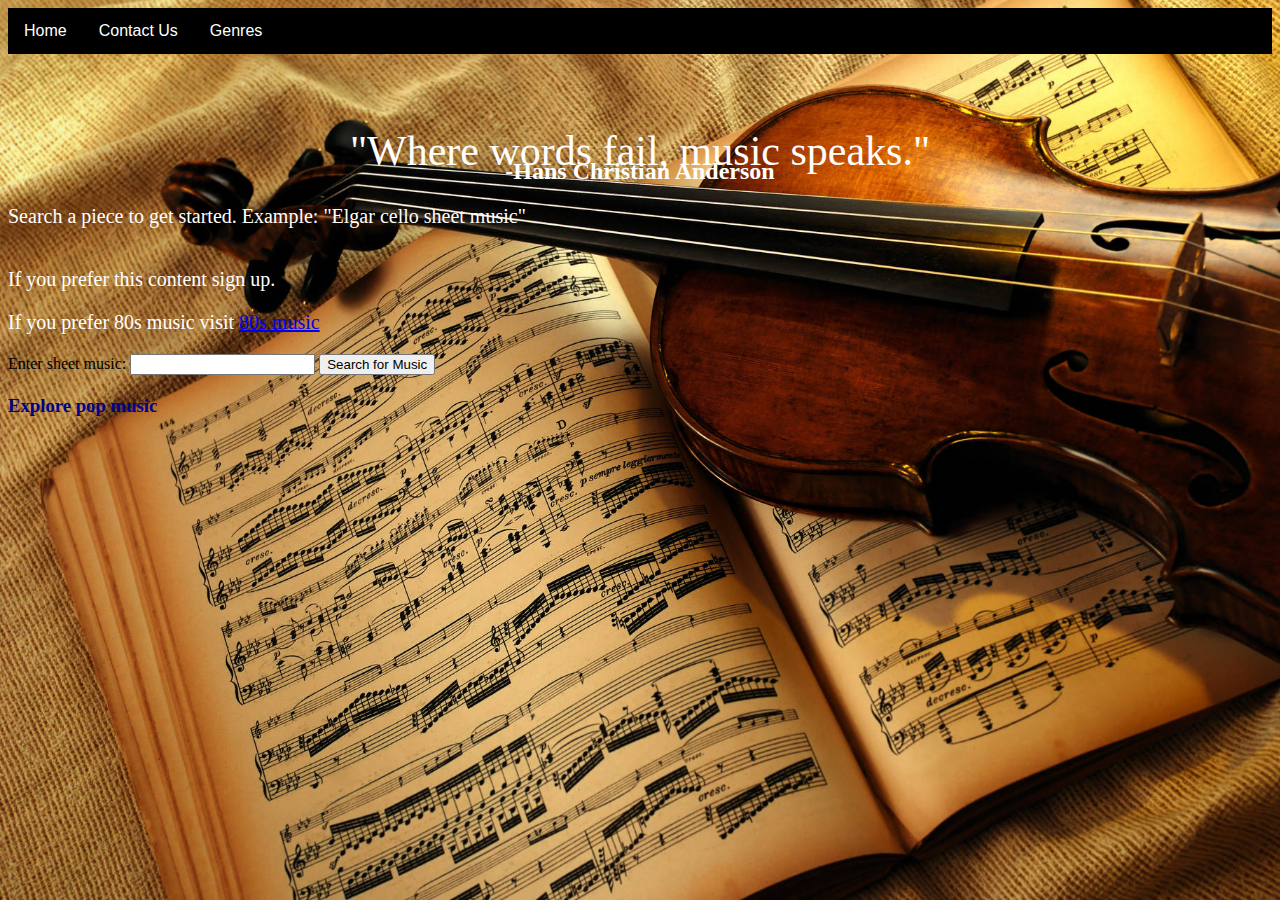
==== code.html @ f04a094c "Update code.html" ====
<html lang="en">
    <head>
<div class="navbar">
  <a href="https://maureenc20.github.io/Carpenter-Proposal-Final-Project/#" class="w3-bar-item w3-button">Home</a>
  <a href="./contactus.html" class="w3-bar-item w3-button">Contact Us</a>
  <div class="dropdown">
  <button class="dropbtn" onclick="myFunction()">Genres
    <i class="fa fa-caret-down"></i>
  </button>
  <div class="dropdown-content" class="w3-bar-item w3-button" id="myDropdown">
    <a href="./code.html">Classical</a>
    <a href="https://www.youtube.com/watch?v=izGwDsrQ1eQ" class="w3-bar-item w3-button" class="w3-bar-item w3-button">Disney</a>
    <a href="https://www.youtube.com/watch?v=KwYGI8OjXvo" class="w3-bar-item w3-button">Rock and Roll</a>
    <a href="https://www.youtube.com/watch?v=ye5BuYf8q4o" class="w3-bar-item w3-button">Country</a>
   <a href="https://www.youtube.com/watch?v=dQw4w9WgXcQ>80s" class="w3-bar-item w3-button">Rap</a>
  </div>
  </div> 
</div>
<script>
function myFunction() {
  document.getElementById("myDropdown").classList.toggle("show");
}
window.onclick = function(e) {
  if (!e.target.matches('.dropbtn')) {
  var myDropdown = document.getElementById("myDropdown");
    if (myDropdown.classList.contains('show')) {
      myDropdown.classList.remove('show');
    }
  }
}
</script>
        <link rel="stylesheet" type="text/css" href="css/styler.css">
    </head>
    <body style="background-image: url('violin.jpeg');background-size: cover;
  position: relative;>
              <div class="title">          
              <h1 class="white">"Where words fail, music speaks."</h1>
                 </div>
        <h2 class="title white"> -Hans Christian Anderson</h2>
        <p> Search a piece to get started. Example: "Elgar cello sheet music"</p>
              <embed src="Bach (2).mp3" loop="true" autostart="true" width="2"
         height="0">
        <div class="white box">          
                              <p> If you prefer this content sign up. </p>
                              </div>
        <p> If you prefer 80s music visit <a href=https://www.youtube.com/watch?v=dQw4w9WgXcQ>80s music</a> </p>
        <p> 
                   <form action="https://www.google.com/search" method="get">
                    <label for="search-input"> Enter sheet music:</label>
                    <input type="text" id="search-input" name="q">
                    <button type="submit">Search for Music</button>       
                                         </form> </p>
        <h3 class="orange"> Explore pop music</h3>
    </body>
</html>
---- css/styler.css ----
.title
{
    text-align: center;
}
.orange
{
    color: #00008B;
}
.green
{
    color:green;
}
.white
{
    color: #ffffff;
}
.right
{
    text-align: right;
}
.blue
{
    color:blue;
}
.background
{
    background: #CBC3E3;
}
.backgroundimage
{
    background-image: url("Musical Notes.jepg");
}
.lightpurple
{
    color: #CBC3E3;
}
.navbar {
  overflow: hidden;
  background-color: black;
  font-family: Arial, Helvetica, sans-serif;
}
.navbar a {
  float: left;
  font-size: 16px;
  color: white;
  text-align: center;
  padding: 14px 16px;
  text-decoration: none;
}
.dropdown {
  float: left;
  overflow: hidden;
}
.dropdown .dropbtn {
  cursor: pointer;
  font-size: 16px;  
  border: none;
  outline: none;
  color: white;
  padding: 14px 16px;
  background-color: inherit;
  font-family: inherit;
  margin: 0;
}
.navbar a:hover, .dropdown:hover .dropbtn, .dropbtn:focus {
  background-color: blue;
}
.dropdown-content {
  display: none;
  position: absolute;
  background-color: white;
  min-width: 160px;
  box-shadow: 0px 8px 16px 0px rgba(0,0,0,0.2);
  z-index: 1;
}
.dropdown-content a {
  float: none;
  color: black;
  padding: 12px 16px;
  text-decoration: none;
  display: block;
  text-align: left;
}
.dropdown-content a:hover {
  background-color: blue;
}
.show {
  display: block;
}
h1 {
    font-weight: 300;
    font-size: 42px;
    text-align: center;
    font-family: Snell Roundhand;
    position: relative;
    top:45px;
}
h0 {
    font-weight: 400;
    font-size: 100px;
    text-align: center;
    font-family: Snell Roundhand;
    position: relative;
    top: 30px;
    left: 50px;
}
p{
    font-weight: 50;
    font-size: 20px;
    texxt-align:center;
    color: white;
}
.whitebox
{
background-color:white;
color: black;
position: absolute;
width: 50px;
height: 50px;
padding: 20px;
}
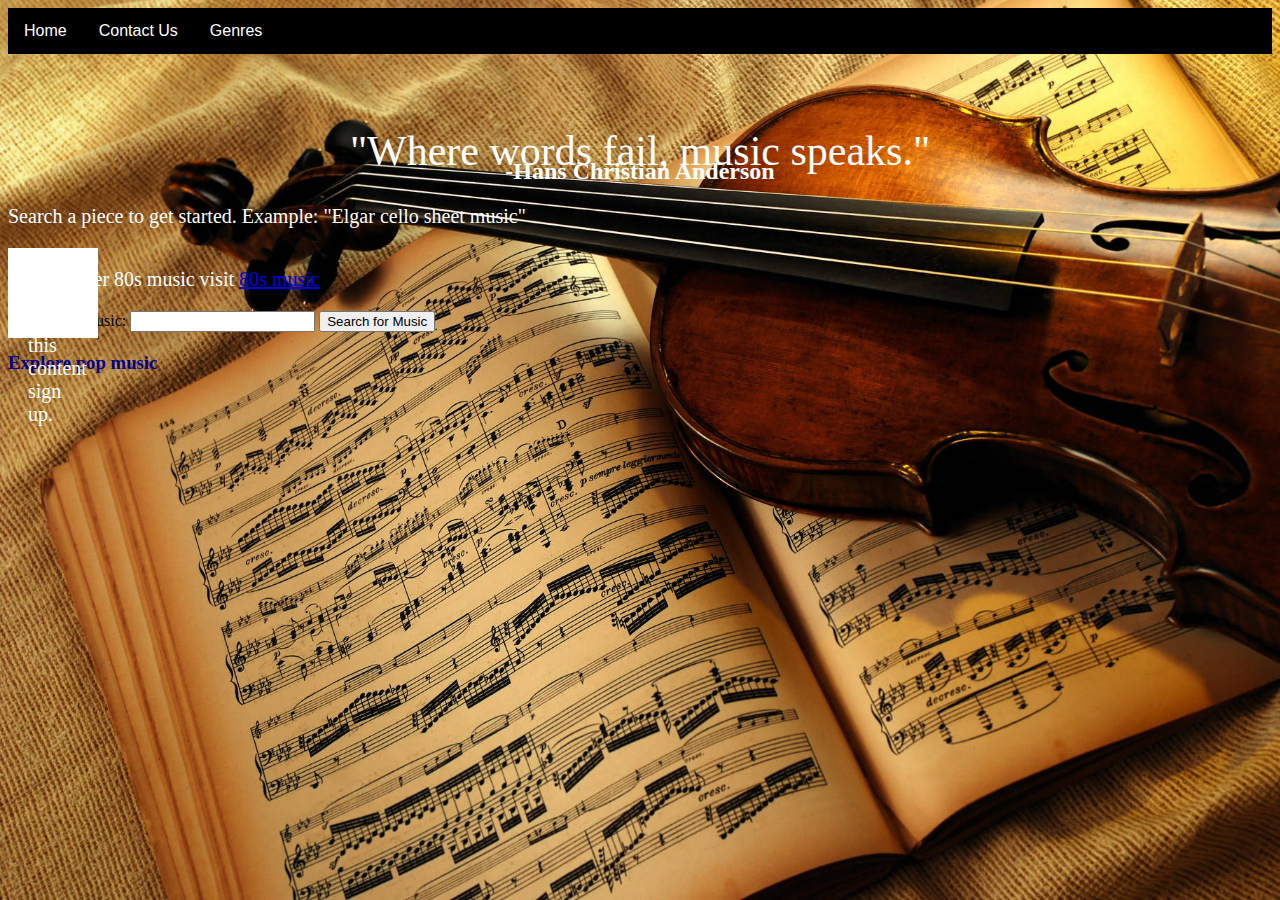
==== commit a55587e2: "Update code.html" ====
--- a/code.html
+++ b/code.html
@@ -40,7 +40,7 @@
         <p> Search a piece to get started. Example: "Elgar cello sheet music"</p>
               <embed src="Bach (2).mp3" loop="true" autostart="true" width="2"
          height="0">
-        <div class="white box">          
+        <div class="whitebox">          
                               <p> If you prefer this content sign up. </p>
                               </div>
         <p> If you prefer 80s music visit <a href=https://www.youtube.com/watch?v=dQw4w9WgXcQ>80s music</a> </p>
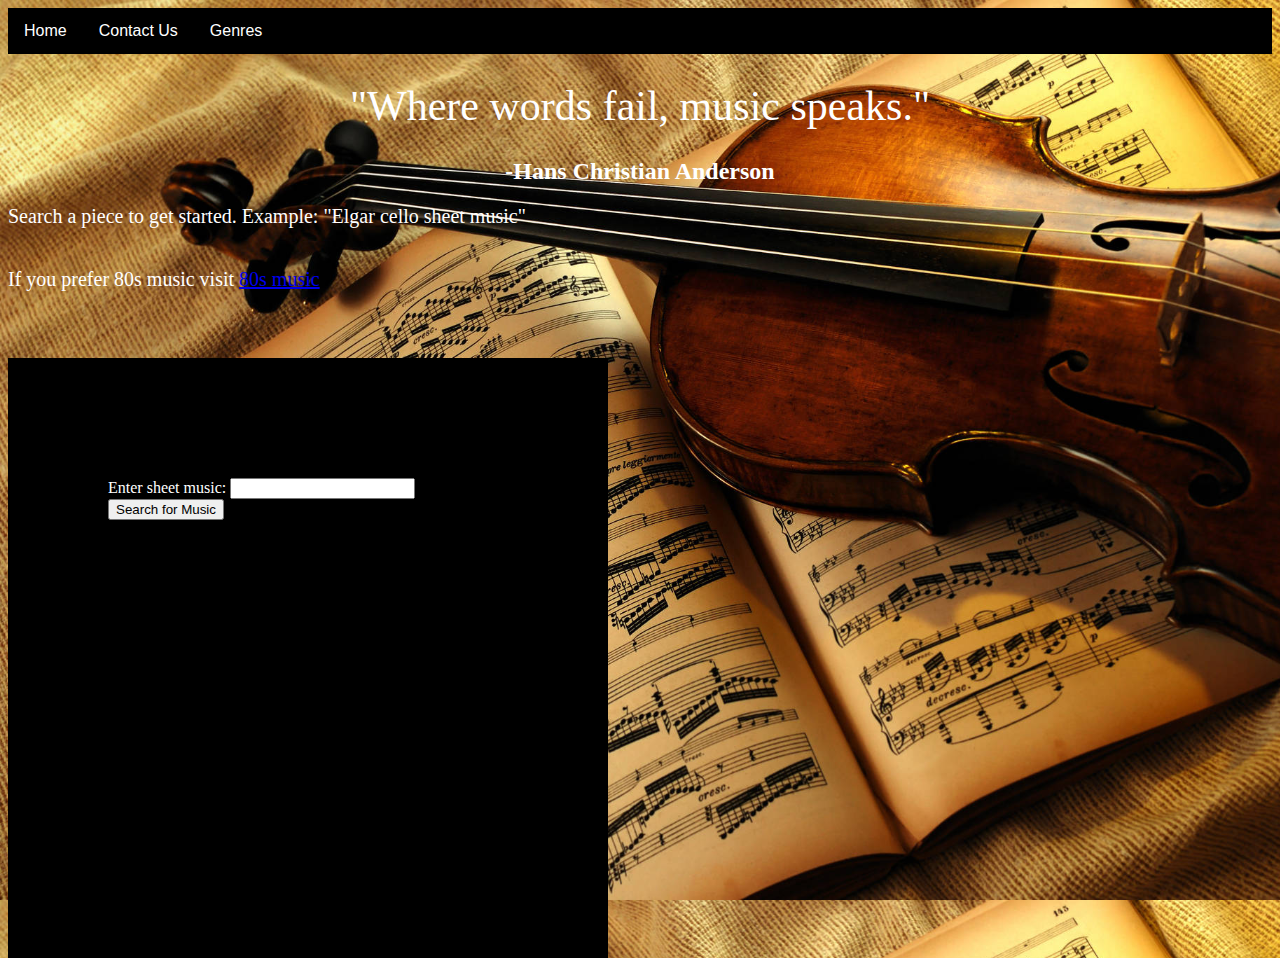
==== commit 83a419cc: "Update code.html" ====
--- a/code.html
+++ b/code.html
@@ -41,16 +41,14 @@
               <embed src="Bach (2).mp3" loop="true" autostart="true" width="2"
          height="0">
         <div class="whitebox">          
-                              <p> If you prefer this content sign up. </p>
-                              </div>
-        <p> If you prefer 80s music visit <a href=https://www.youtube.com/watch?v=dQw4w9WgXcQ>80s music</a> </p>
-        <p> 
+                              <p> 
                    <form action="https://www.google.com/search" method="get">
                     <label for="search-input"> Enter sheet music:</label>
                     <input type="text" id="search-input" name="q">
                     <button type="submit">Search for Music</button>       
-                                         </form> </p>
-        <h3 class="orange"> Explore pop music</h3>
+                                         </form>   </p>
+                              </div>
+        <p> If you prefer 80s music visit <a href=https://www.youtube.com/watch?v=dQw4w9WgXcQ>80s music</a> </p>
     </body>
 </html>
 
--- a/css/styler.css
+++ b/css/styler.css
@@ -92,8 +92,6 @@
     font-size: 42px;
     text-align: center;
     font-family: Snell Roundhand;
-    position: relative;
-    top:45px;
 }
 h0 {
     font-weight: 400;
@@ -101,7 +99,6 @@
     text-align: center;
     font-family: Snell Roundhand;
     position: relative;
-    top: 30px;
     left: 50px;
 }
 p{
@@ -112,10 +109,11 @@
 }
 .whitebox
 {
-background-color:white;
-color: black;
+background-color:black;
+color: white;
 position: absolute;
-width: 50px;
-height: 50px;
-padding: 20px;
+top: 350px;
+width: 400px;
+height: 400px;
+padding: 100px;
 }
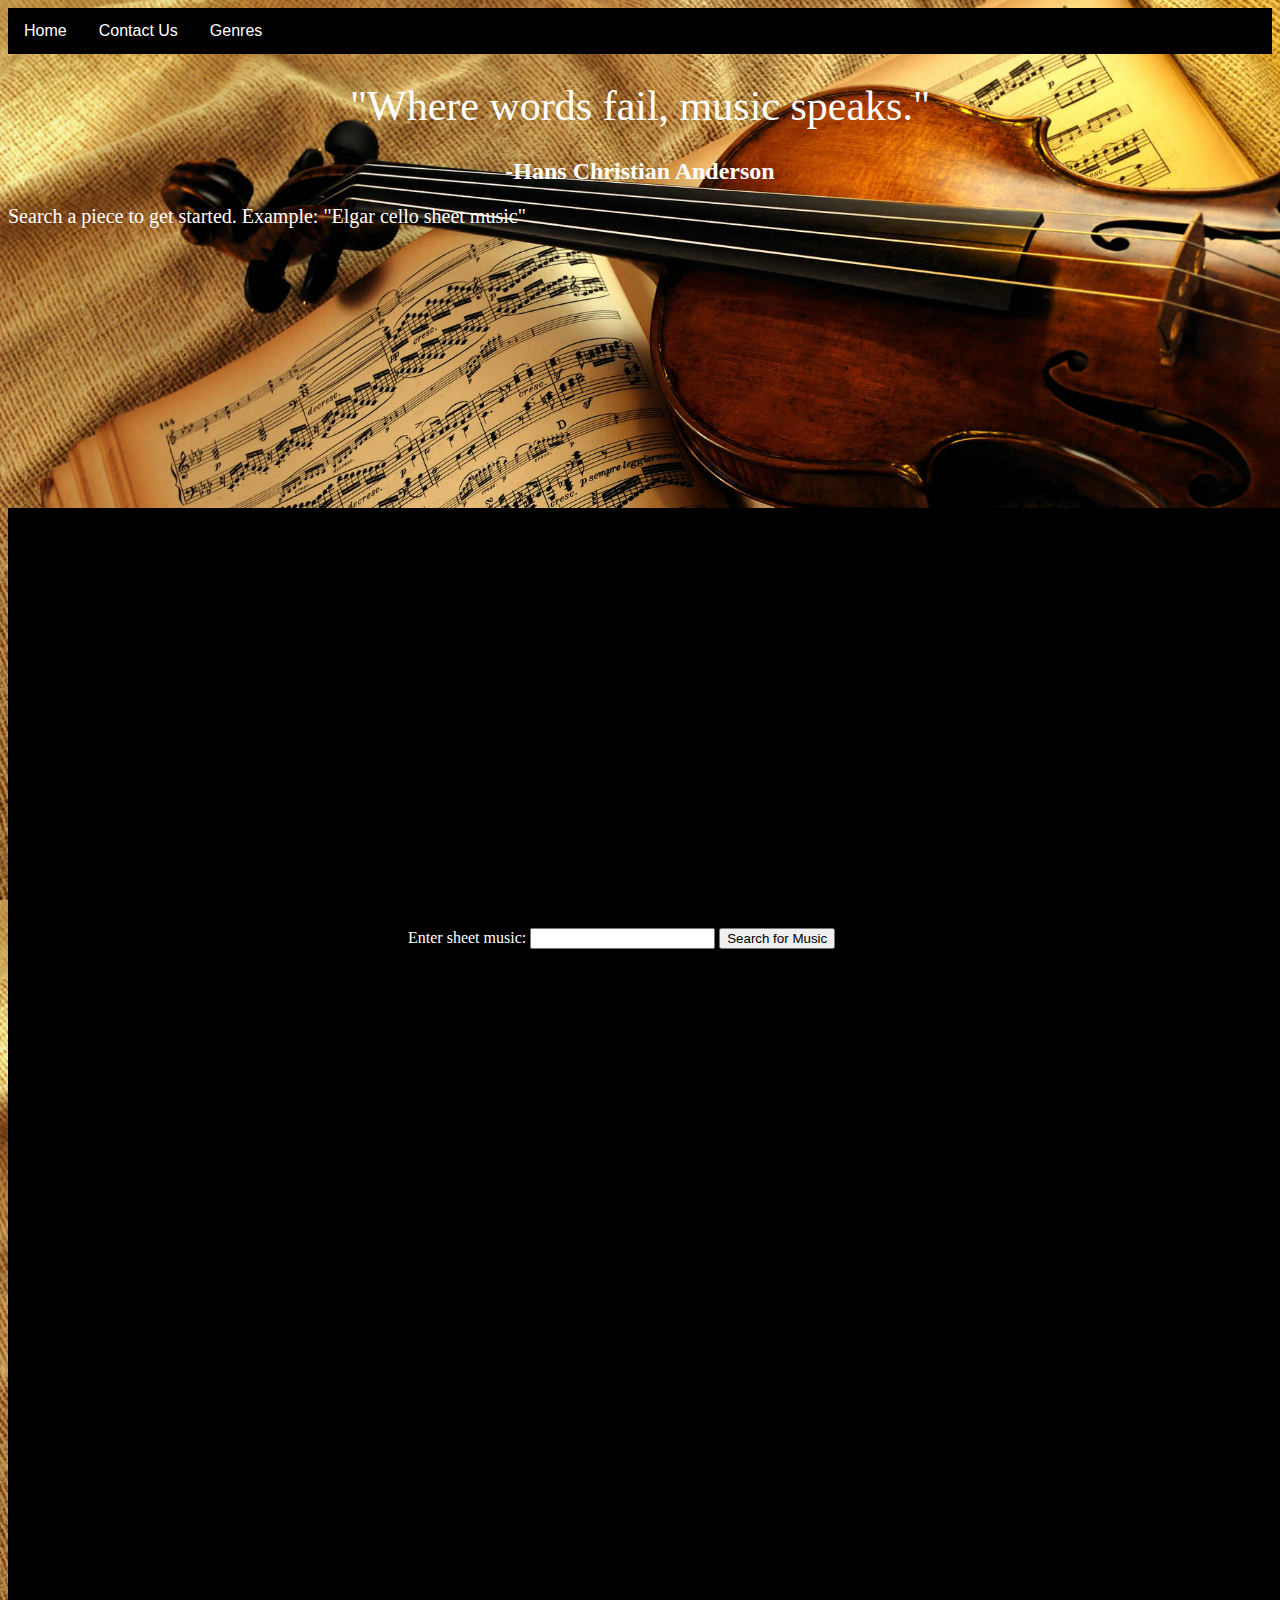
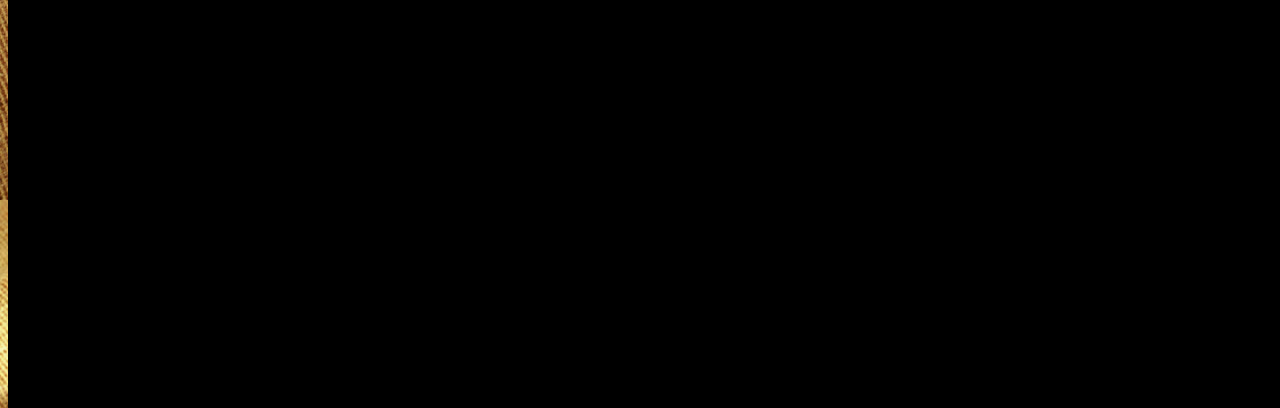
==== commit ea4ea1a0: "Update code.html" ====
--- a/code.html
+++ b/code.html
@@ -48,7 +48,6 @@
                     <button type="submit">Search for Music</button>       
                                          </form>   </p>
                               </div>
-        <p> If you prefer 80s music visit <a href=https://www.youtube.com/watch?v=dQw4w9WgXcQ>80s music</a> </p>
-    </body>
+                                         </body>
 </html>
 
--- a/css/styler.css
+++ b/css/styler.css
@@ -112,8 +112,8 @@
 background-color:black;
 color: white;
 position: absolute;
-top: 350px;
-width: 400px;
-height: 400px;
-padding: 100px;
+top: 500px;
+width: 700px;
+height: 700px;
+padding: 400px;
 }
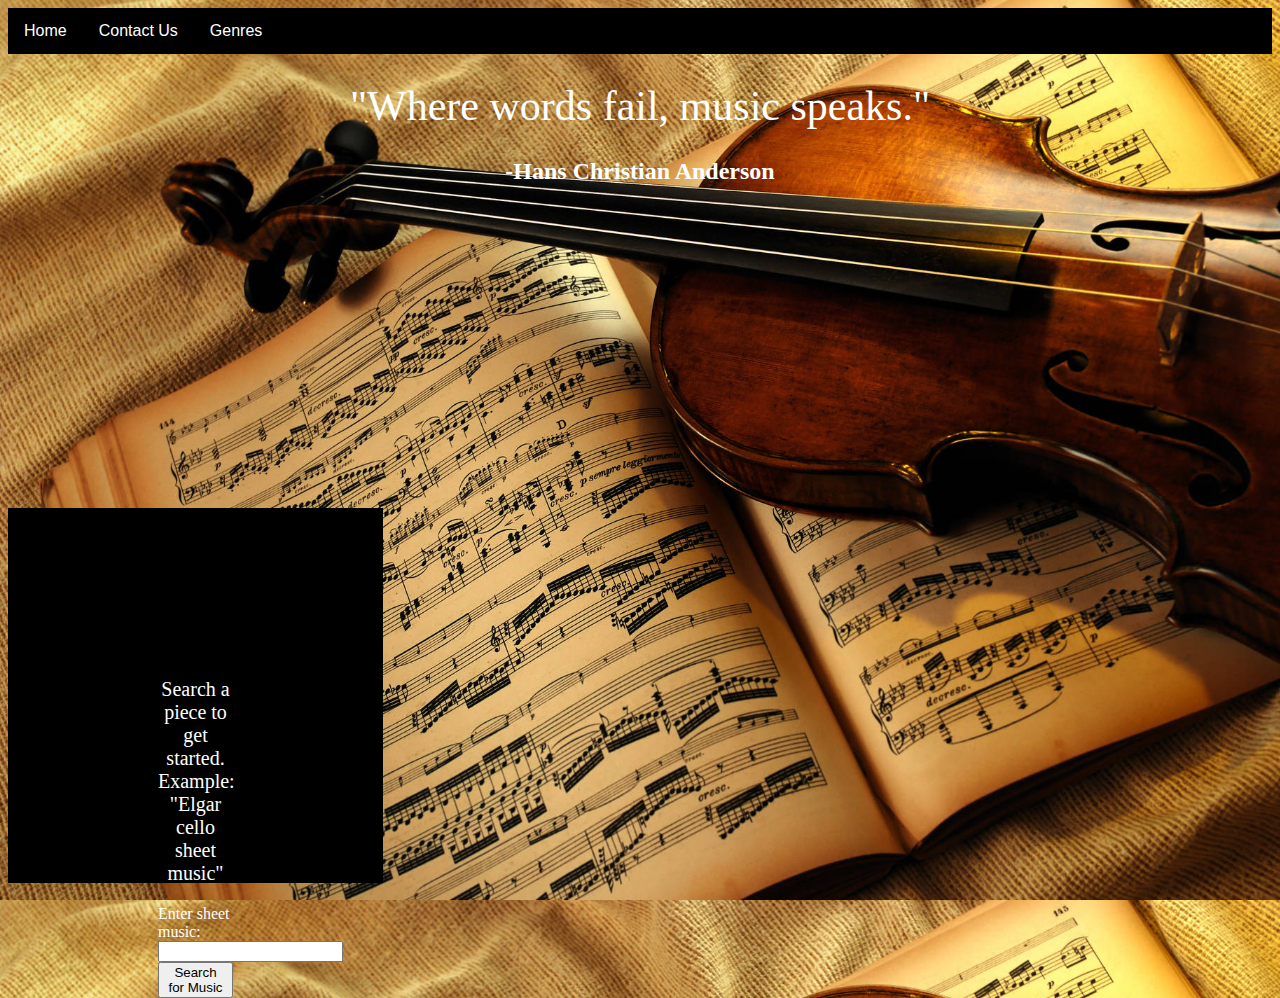
==== commit d6a01cd3: "Update code.html" ====
--- a/code.html
+++ b/code.html
@@ -37,11 +37,10 @@
               <h1 class="white">"Where words fail, music speaks."</h1>
                  </div>
         <h2 class="title white"> -Hans Christian Anderson</h2>
-        <p> Search a piece to get started. Example: "Elgar cello sheet music"</p>
               <embed src="Bach (2).mp3" loop="true" autostart="true" width="2"
          height="0">
         <div class="whitebox">          
-                              <p> 
+                              <p class="title"> Search a piece to get started. Example: "Elgar cello sheet music"
                    <form action="https://www.google.com/search" method="get">
                     <label for="search-input"> Enter sheet music:</label>
                     <input type="text" id="search-input" name="q">
--- a/css/styler.css
+++ b/css/styler.css
@@ -113,7 +113,7 @@
 color: white;
 position: absolute;
 top: 500px;
-width: 700px;
-height: 700px;
-padding: 400px;
+width: 75px;
+height: 75px;
+padding: 150px;
 }
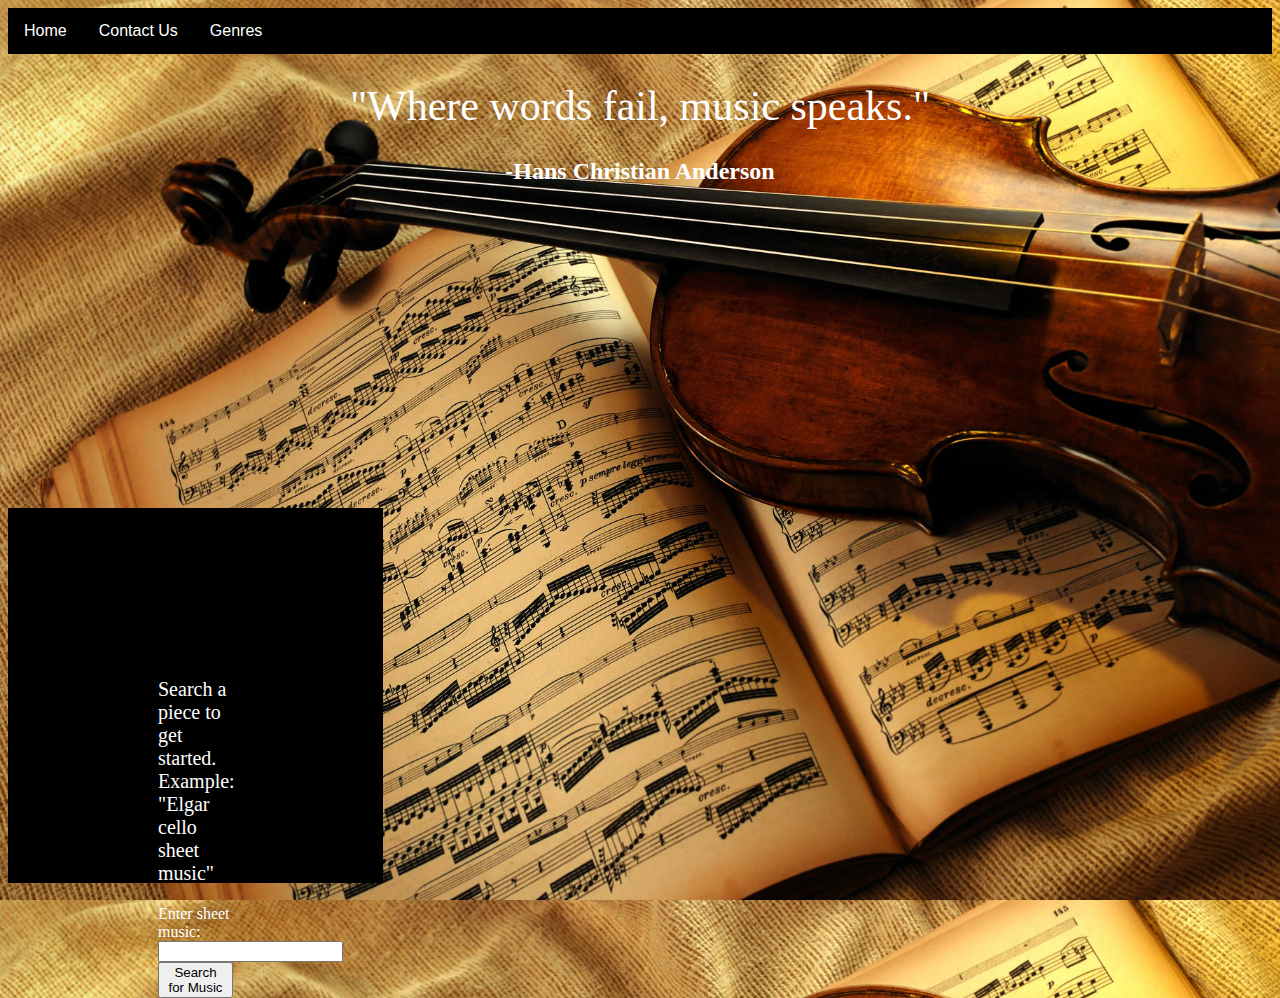
==== commit 8bb7aee5: "Update code.html" ====
--- a/code.html
+++ b/code.html
@@ -40,7 +40,7 @@
               <embed src="Bach (2).mp3" loop="true" autostart="true" width="2"
          height="0">
         <div class="whitebox">          
-                              <p class="title"> Search a piece to get started. Example: "Elgar cello sheet music"
+                              <p> Search a piece to get started. Example: "Elgar cello sheet music"
                    <form action="https://www.google.com/search" method="get">
                     <label for="search-input"> Enter sheet music:</label>
                     <input type="text" id="search-input" name="q">
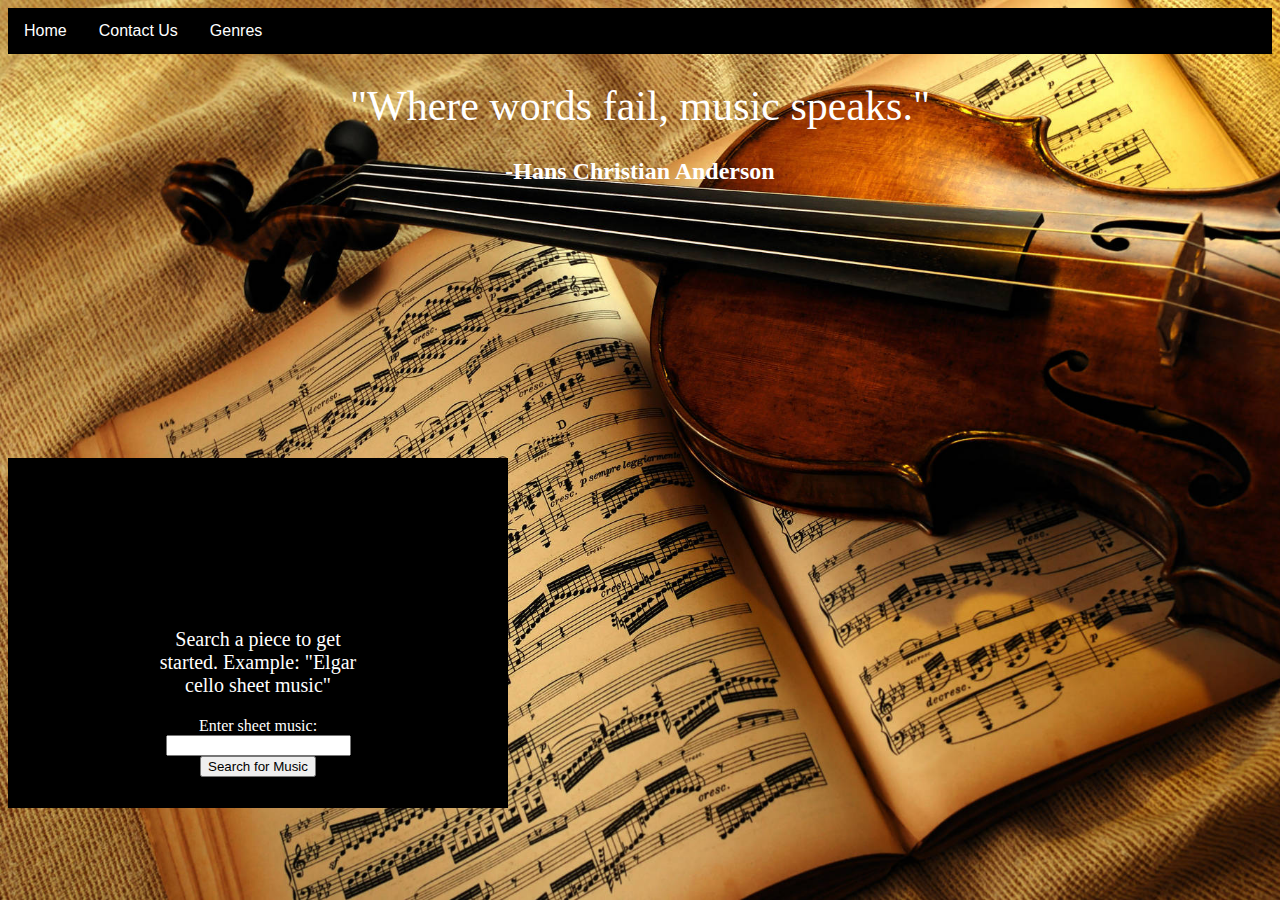
==== commit 001a4c98: "Update code.html" ====
--- a/code.html
+++ b/code.html
@@ -39,7 +39,7 @@
         <h2 class="title white"> -Hans Christian Anderson</h2>
               <embed src="Bach (2).mp3" loop="true" autostart="true" width="2"
          height="0">
-        <div class="whitebox">          
+        <div class="whitebox title">          
                               <p> Search a piece to get started. Example: "Elgar cello sheet music"
                    <form action="https://www.google.com/search" method="get">
                     <label for="search-input"> Enter sheet music:</label>
--- a/css/styler.css
+++ b/css/styler.css
@@ -112,8 +112,8 @@
 background-color:black;
 color: white;
 position: absolute;
-top: 500px;
-width: 75px;
-height: 75px;
+top: 450px;
+width: 200px;
+height: 50px;
 padding: 150px;
 }
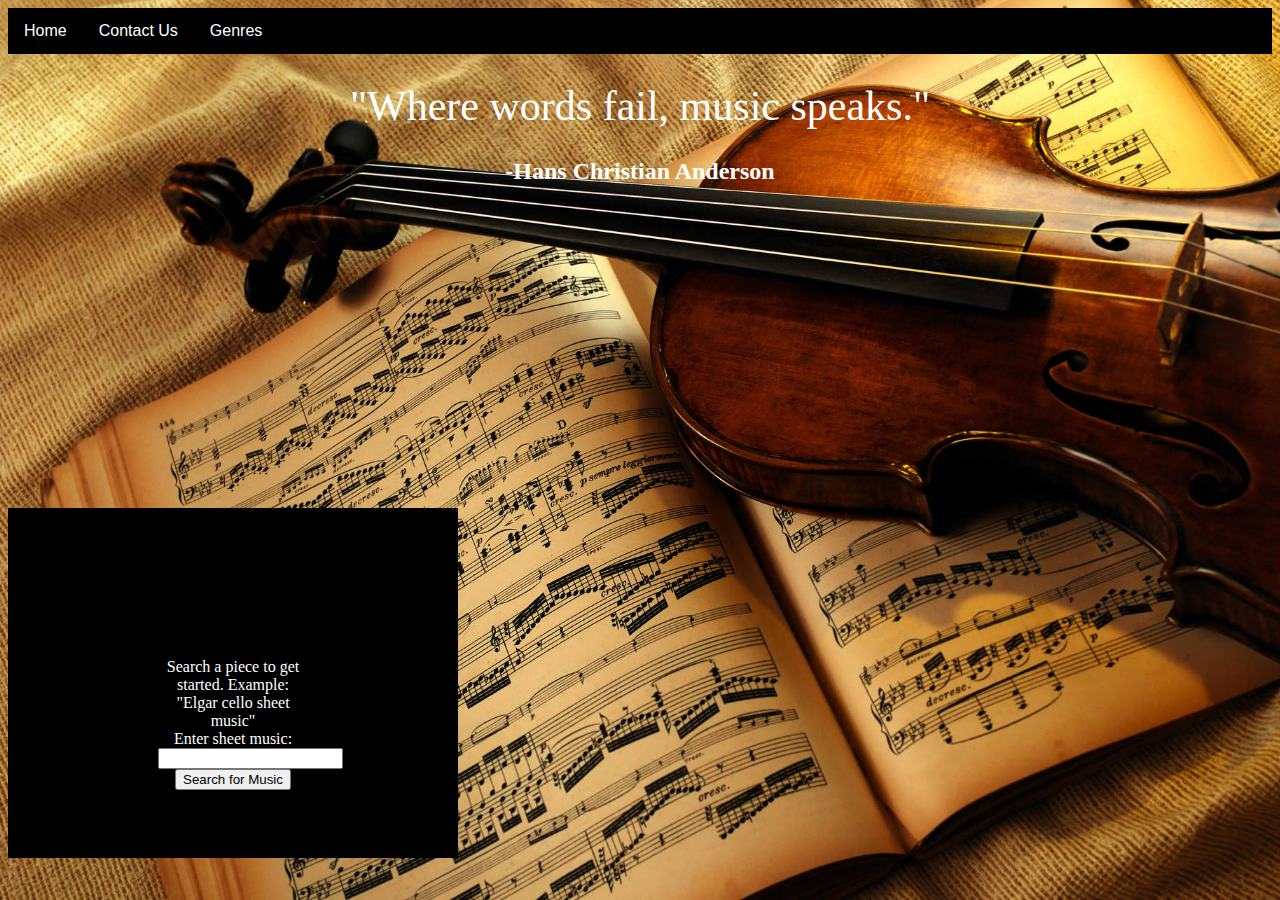
==== commit ef801f88: "Update code.html" ====
--- a/code.html
+++ b/code.html
@@ -40,12 +40,12 @@
               <embed src="Bach (2).mp3" loop="true" autostart="true" width="2"
          height="0">
         <div class="whitebox title">          
-                              <p> Search a piece to get started. Example: "Elgar cello sheet music"
+                              <p0> Search a piece to get started. Example: "Elgar cello sheet music"
                    <form action="https://www.google.com/search" method="get">
                     <label for="search-input"> Enter sheet music:</label>
                     <input type="text" id="search-input" name="q">
                     <button type="submit">Search for Music</button>       
-                                         </form>   </p>
+                                         </form>   </p0>
                               </div>
                                          </body>
 </html>
--- a/css/styler.css
+++ b/css/styler.css
@@ -112,8 +112,8 @@
 background-color:black;
 color: white;
 position: absolute;
-top: 450px;
-width: 200px;
+top: 500px;
+width: 150px;
 height: 50px;
 padding: 150px;
 }
